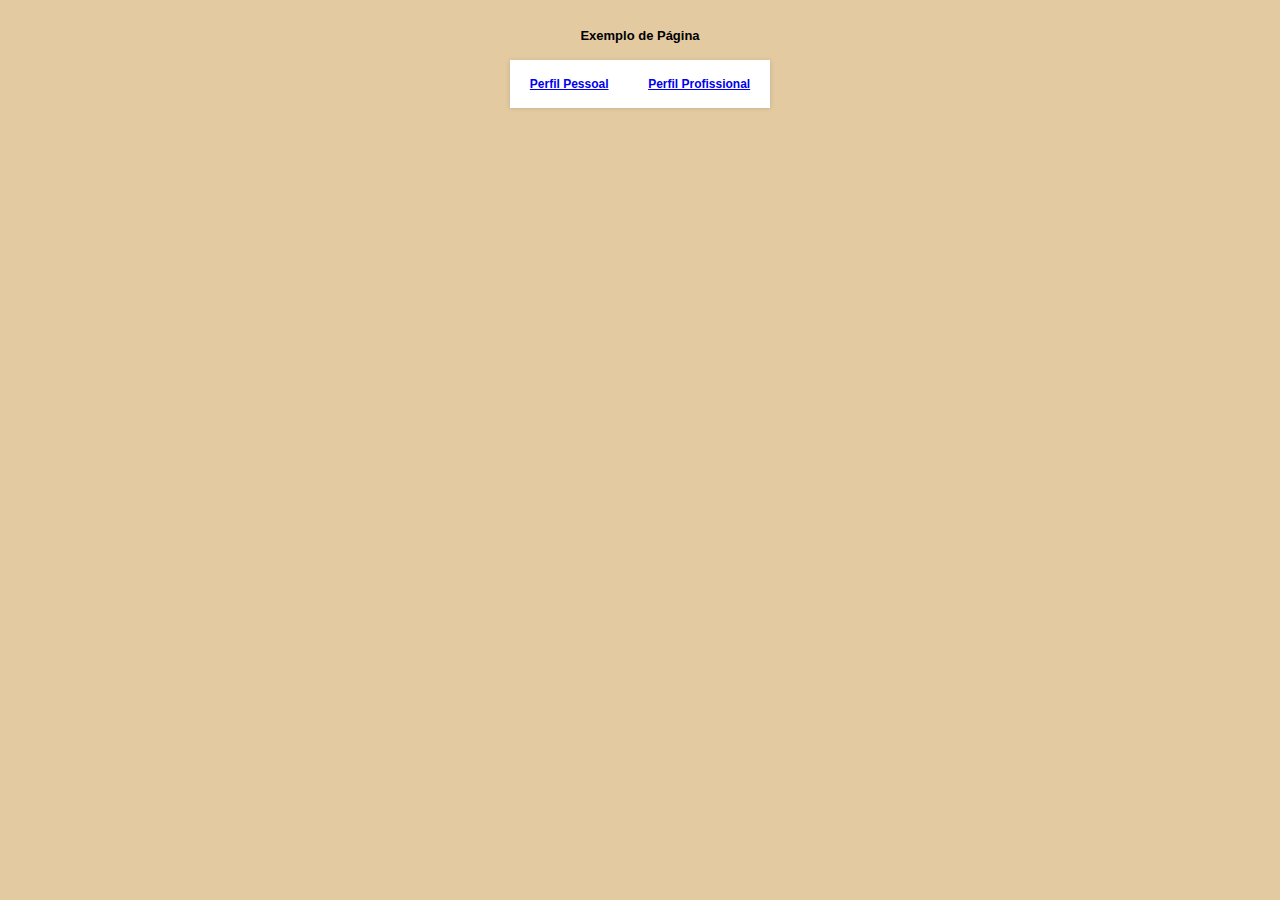
==== mashups/index.html @ dbef20b5 "CSS" ====
<html>
    <head>
        <title>Página de Exemplo HTML</title>
        <link rel="stylesheet" href="mashups.css">
        <meta charset="UTF-8">
    </head>
    <body>
        <h4>Exemplo de Página</h4>
        <ul>
            <li>
                <a href="pessoal.html">Perfil Pessoal</a>
            </li>
            <li>
                <a href="profissional.html">Perfil Profissional</a>
            </li>
        </ul>
    </body>
</html>
---- mashups/mashups.css ----
body {
  font-family: 'Lucida Grande', 'Helvetica Neue', Helvetica, Arial, sans-serif;
  padding: 20px 50px 150px;
  font-size: 13px;
  text-align: center;
  background: #E3CAA1;
}

ul {
  text-align: left;
  display: inline;
  margin: 0;
  padding: 15px 4px 17px 0;
  list-style: none;
  -webkit-box-shadow: 0 0 5px rgba(0, 0, 0, 0.15);
  -moz-box-shadow: 0 0 5px rgba(0, 0, 0, 0.15);
  box-shadow: 0 0 5px rgba(0, 0, 0, 0.15);
}
ul li {
  font: bold 12px/18px sans-serif;
  display: inline-block;
  margin-right: -4px;
  position: relative;
  padding: 15px 20px;
  background: #fff;
  cursor: pointer;
  -webkit-transition: all 0.2s;
  -moz-transition: all 0.2s;
  -ms-transition: all 0.2s;
  -o-transition: all 0.2s;
  transition: all 0.2s;
}
ul li:hover {
  background: #555;
  color: #fff;
}
ul li ul {
  padding: 0;
  position: absolute;
  top: 48px;
  left: 0;
  width: 150px;
  -webkit-box-shadow: none;
  -moz-box-shadow: none;
  box-shadow: none;
  display: none;
  opacity: 0;
  visibility: hidden;
  -webkit-transiton: opacity 0.2s;
  -moz-transition: opacity 0.2s;
  -ms-transition: opacity 0.2s;
  -o-transition: opacity 0.2s;
  -transition: opacity 0.2s;
}
ul li ul li { 
  background: #555; 
  display: block; 
  color: #fff;
  text-shadow: 0 -1px 0 #000;
}
ul li ul li:hover { background: #666; }
ul li:hover ul {
  display: block;
  opacity: 1;
  visibility: visible;
}
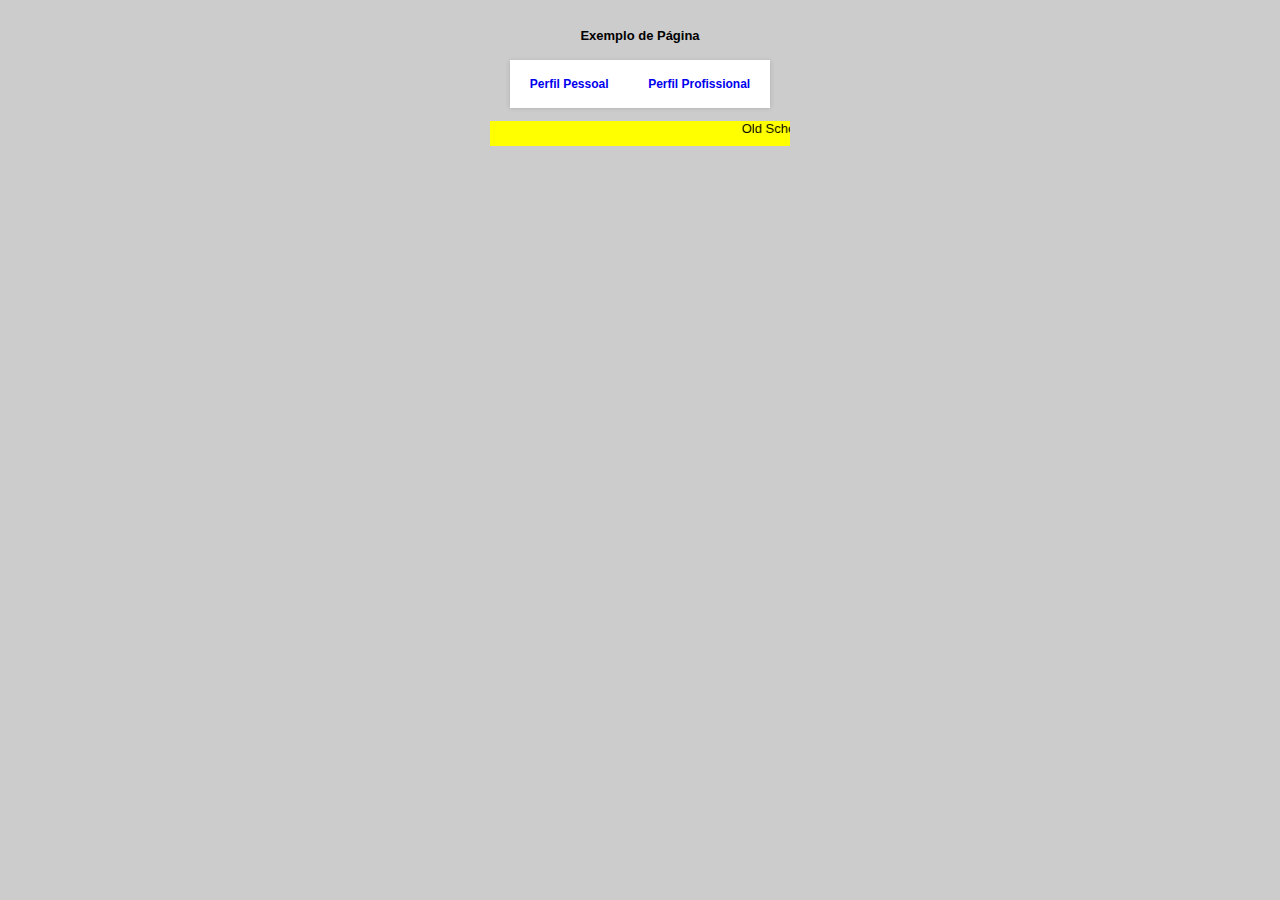
==== commit 5f53498a: "marquee" ====
--- a/mashups/index.html
+++ b/mashups/index.html
@@ -14,5 +14,6 @@
                 <a href="profissional.html">Perfil Profissional</a>
             </li>
         </ul>
+        <p align="center"><marquee HEIGHT=25 WIDTH=300 BGColor=yellow>Old School HTML</marquee></p>
     </body>
 </html>
--- a/mashups/mashups.css
+++ b/mashups/mashups.css
@@ -3,8 +3,23 @@
   padding: 20px 50px 150px;
   font-size: 13px;
   text-align: center;
-  background: #E3CAA1;
+  background: #CCCCCC;
 }
+
+#table {display:table;}
+.row {display:table-row;border-style: solid;border-width: 2px; }
+.cell{display:table-cell;border-style: solid;border-width: 2px;}
+
+a:link, a:visited {
+    text-decoration: none
+    }
+a:hover {
+    text-decoration: underline; 
+    color: #f00
+    }
+a:active {
+    text-decoration: none
+    }
 
 ul {
   text-align: left;
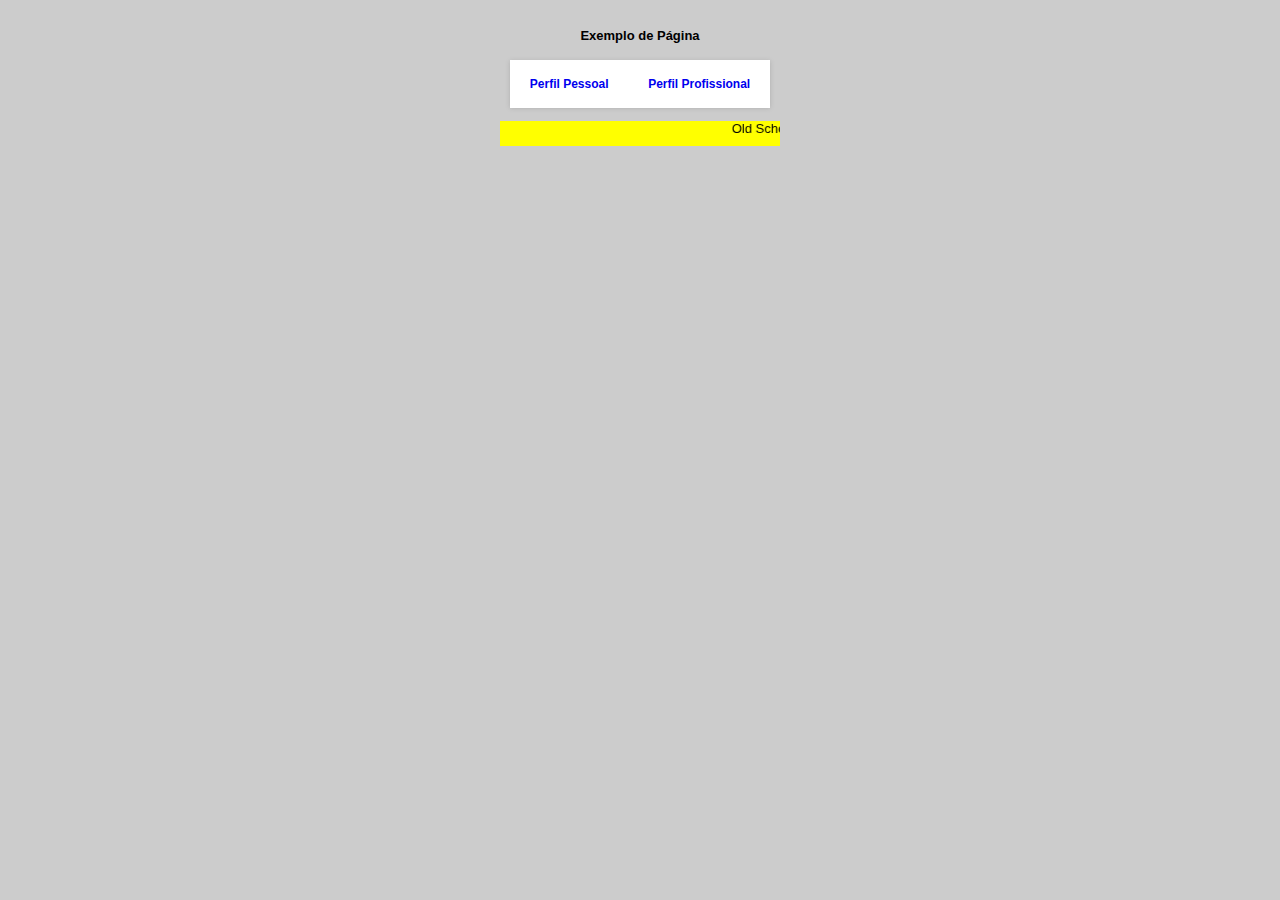
==== commit fca6eae1: "marquee" ====
--- a/mashups/index.html
+++ b/mashups/index.html
@@ -14,6 +14,6 @@
                 <a href="profissional.html">Perfil Profissional</a>
             </li>
         </ul>
-        <p align="center"><marquee HEIGHT=25 WIDTH=300 BGColor=yellow>Old School HTML</marquee></p>
+        <p align="center"><marquee HEIGHT=25 WIDTH=280 BGColor=yellow>Old School HTML</marquee></p>
     </body>
 </html>
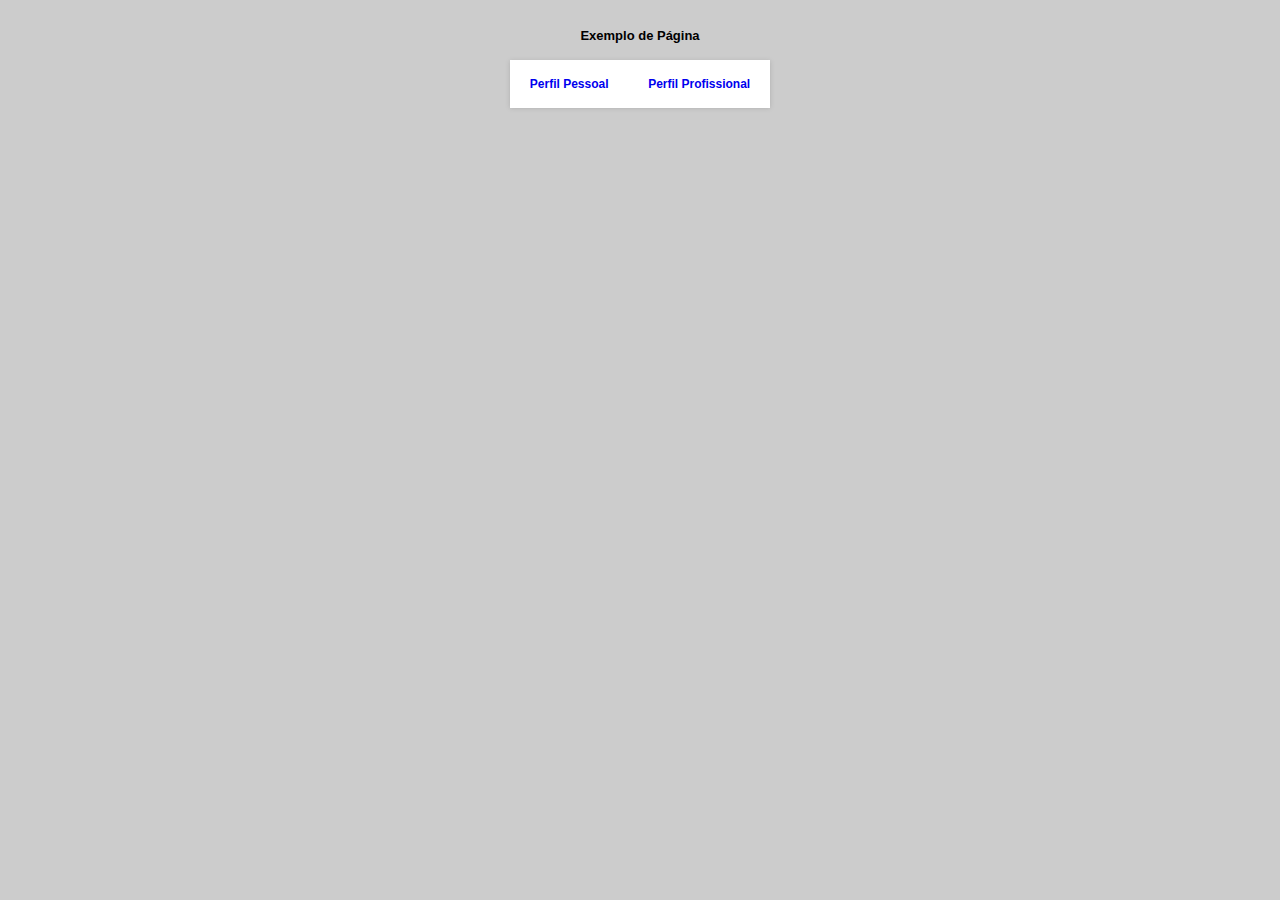
==== commit 455d2fa5: "picture back" ====
--- a/mashups/index.html
+++ b/mashups/index.html
@@ -14,6 +14,5 @@
                 <a href="profissional.html">Perfil Profissional</a>
             </li>
         </ul>
-        <p align="center"><marquee HEIGHT=25 WIDTH=280 BGColor=yellow>Old School HTML</marquee></p>
     </body>
 </html>
